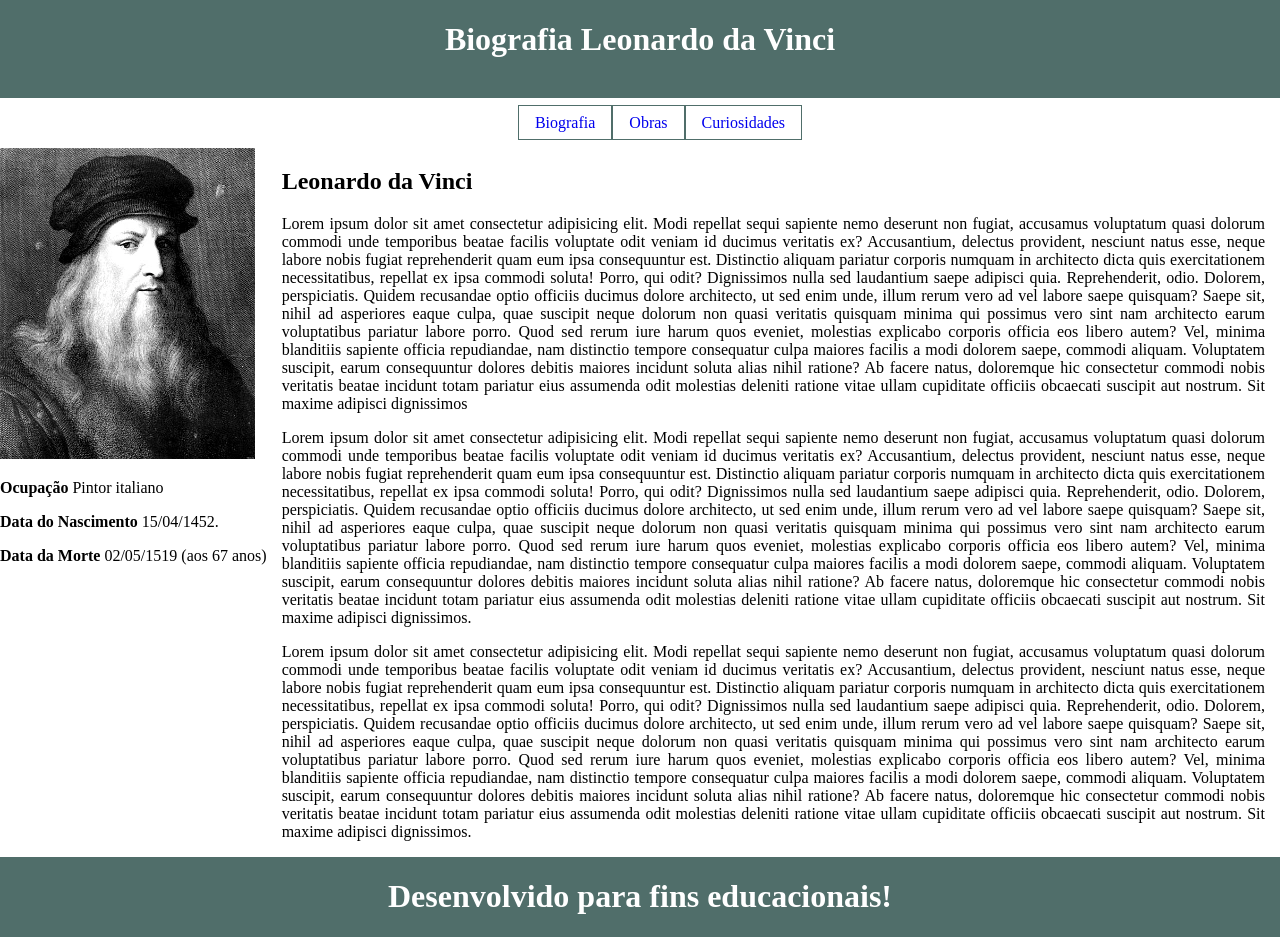
==== index.html @ 3792cdad "Adicionando exercícios e página de boas vindas" ====
<!DOCTYPE html>
<html lang="pt-br">
<head>
    <meta charset="UTF-8">
    <meta name="viewport" content="width=device-width, initial-scale=1.0">
    <title>Leonardo da Vinci</title>
    <link rel="stylesheet" href="css/index.css">
</head>

<body>
    <header class="container">
        <h1 style="color: white; text-align: center;">Biografia Leonardo da Vinci</h1>
        <br>

    </header>
    <nav class="container menu">
        <ul>
            <li><a href="index.html">Biografia</a></li>
            <li><a href="obras.html">Obras</a></li>
            <li><a href="curiosidades.html">Curiosidades</a></li>
        </ul>
    </nav>
    <div class="container wrapper">
        <aside class="imagem_leo">
            <img src="imagens_vinci/leonardo-da-vinci.png">
            <div class="infos">
                <p><strong>Ocupação</strong> Pintor italiano</p><!--A tag strong dá ao texto uma forte importância, e é tipicamente mostrado em negrito. -->
                <p>
                    <strong>Data do Nascimento</strong>
                    15/04/1452.
                </p>
                <p><strong>Data da Morte</strong> 02/05/1519 (aos 67 anos)</p>
            </div>

        </aside>
        <section class="principal">
            <h1>
                Leonardo da Vinci
            </h1>
            <p>Lorem ipsum dolor sit amet consectetur adipisicing elit. Modi repellat sequi sapiente nemo deserunt non
                fugiat, accusamus voluptatum quasi dolorum commodi unde temporibus beatae facilis voluptate odit veniam
                id
                ducimus veritatis ex? Accusantium, delectus provident, nesciunt natus esse, neque labore nobis fugiat
                reprehenderit quam eum ipsa consequuntur est. Distinctio aliquam pariatur corporis numquam in architecto
                dicta quis exercitationem necessitatibus, repellat ex ipsa commodi soluta! Porro, qui odit? Dignissimos
                nulla sed laudantium saepe adipisci quia. Reprehenderit, odio. Dolorem, perspiciatis. Quidem recusandae
                optio officiis ducimus dolore architecto, ut sed enim unde, illum rerum vero ad vel labore saepe
                quisquam?
                Saepe sit, nihil ad asperiores eaque culpa, quae suscipit neque dolorum non quasi veritatis quisquam
                minima
                qui possimus vero sint nam architecto earum voluptatibus pariatur labore porro. Quod sed rerum iure
                harum
                quos eveniet, molestias explicabo corporis officia eos libero autem? Vel, minima blanditiis sapiente
                officia
                repudiandae, nam distinctio tempore consequatur culpa maiores facilis a modi dolorem saepe, commodi
                aliquam.
                Voluptatem suscipit, earum consequuntur dolores debitis maiores incidunt soluta alias nihil ratione? Ab
                facere natus, doloremque hic consectetur commodi nobis veritatis beatae incidunt totam pariatur eius
                assumenda odit molestias deleniti ratione vitae ullam cupiditate officiis obcaecati suscipit aut
                nostrum.
                Sit maxime adipisci dignissimos</p>
                <p>Lorem ipsum dolor sit amet consectetur adipisicing elit. Modi repellat sequi sapiente nemo
                deserunt non fugiat, accusamus voluptatum quasi dolorum commodi unde temporibus beatae facilis
                voluptate odit veniam id ducimus veritatis ex? Accusantium, delectus provident, nesciunt natus
                esse, neque labore nobis fugiat reprehenderit quam eum ipsa consequuntur est. Distinctio
                aliquam pariatur corporis numquam in architecto dicta quis exercitationem necessitatibus,
                repellat ex ipsa commodi soluta! Porro, qui odit? Dignissimos nulla sed laudantium saepe
                adipisci quia. Reprehenderit, odio. Dolorem, perspiciatis. Quidem recusandae optio officiis
                ducimus dolore architecto, ut sed enim unde, illum rerum vero ad vel labore saepe quisquam?
                Saepe sit, nihil ad asperiores eaque culpa, quae suscipit neque dolorum non quasi veritatis
                quisquam minima qui possimus vero sint nam architecto earum voluptatibus pariatur labore
                porro. Quod sed rerum iure harum quos eveniet, molestias explicabo corporis officia eos libero
                autem? Vel, minima blanditiis sapiente officia repudiandae, nam distinctio tempore consequatur
                culpa maiores facilis a modi dolorem saepe, commodi aliquam. Voluptatem suscipit, earum
                consequuntur dolores debitis maiores incidunt soluta alias nihil ratione? Ab facere natus,
                doloremque hic consectetur commodi nobis veritatis beatae incidunt totam pariatur eius
                assumenda odit molestias deleniti ratione vitae ullam cupiditate officiis obcaecati suscipit
                aut nostrum. Sit maxime adipisci dignissimos.</p>
                <p>Lorem ipsum dolor sit amet consectetur adipisicing elit. Modi repellat sequi sapiente nemo
                deserunt non fugiat, accusamus voluptatum quasi dolorum commodi unde temporibus beatae facilis
                voluptate odit veniam id ducimus veritatis ex? Accusantium, delectus provident, nesciunt natus
                esse, neque labore nobis fugiat reprehenderit quam eum ipsa consequuntur est. Distinctio
                aliquam pariatur corporis numquam in architecto dicta quis exercitationem necessitatibus,
                repellat ex ipsa commodi soluta! Porro, qui odit? Dignissimos nulla sed laudantium saepe
                adipisci quia. Reprehenderit, odio. Dolorem, perspiciatis. Quidem recusandae optio officiis
                ducimus dolore architecto, ut sed enim unde, illum rerum vero ad vel labore saepe quisquam?
                Saepe sit, nihil ad asperiores eaque culpa, quae suscipit neque dolorum non quasi veritatis
                quisquam minima qui possimus vero sint nam architecto earum voluptatibus pariatur labore
                porro. Quod sed rerum iure harum quos eveniet, molestias explicabo corporis officia eos libero
                autem? Vel, minima blanditiis sapiente officia repudiandae, nam distinctio tempore consequatur
                culpa maiores facilis a modi dolorem saepe, commodi aliquam. Voluptatem suscipit, earum
                consequuntur dolores debitis maiores incidunt soluta alias nihil ratione? Ab facere natus,
                doloremque hic consectetur commodi nobis veritatis beatae incidunt totam pariatur eius
                assumenda odit molestias deleniti ratione vitae ullam cupiditate officiis obcaecati suscipit
                aut nostrum. Sit maxime adipisci dignissimos.</p>
        </section>
    </div>
    <footer class="container">
        <h1>Desenvolvido para fins educacionais!</h1>
    </footer>
</body>

</html>
---- css/index.css ----
body {
    margin: 0;
}

.container {
    display: grid;
}

header {
    grid-column-start: 1;
    grid-column-end: 12;
    background-color: #506E6A;
}

.menu {
    grid-column-start: 6;
    grid-column-end: 12;
    justify-content: center;/*centraliza o menu*/
    gap: 20px;
}

.imagem_leo {
    grid-column-start: 1;
    grid-column-end: 3;
}

.principal {
    grid-column-start: 4;
    grid-column-end: 12;
    padding-left: 15px;
    padding-right: 15px;
    text-align: justify;
}

footer {
    grid-column-start: 1;
    grid-column-end: 12;
    background-color: #506E6A;
    color: white;
    text-align: center;
}

ul {
    list-style-type: none;
    color: #506E6A;
}

a,
a:link {
    text-decoration: none;
    padding: 8px 16px;
    border: solid #506E6A 1px;
}

li {
   float: left; 
}

a:hover {
    background-color: #506E6A;
    color: white;
}

/* media query para dispositivos móveis */
@media only screen and (max-width: 767px) {
    .wrapper {
        grid-column-start: 1;
        grid-column-end: 1;
    }

    .imagem_leo {
        grid-column-start: 1;
        grid-column-end: 1;
    }

    .principal {
        grid-column-end: 1;
    }
}
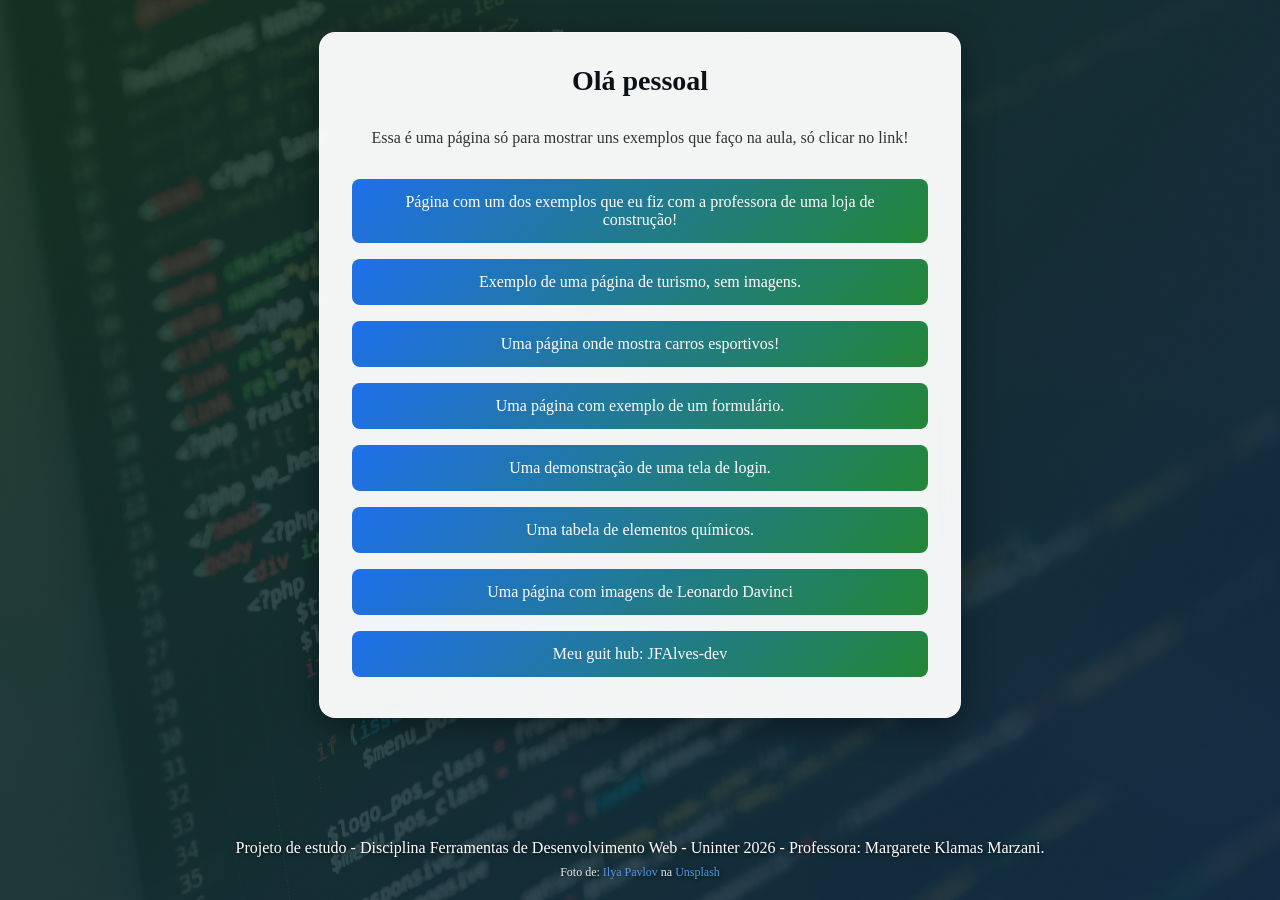
==== commit 3dd4da5f: "Atualizando arquivos" ====
--- a/index.html
+++ b/index.html
@@ -3,101 +3,29 @@
 <head>
     <meta charset="UTF-8">
     <meta name="viewport" content="width=device-width, initial-scale=1.0">
-    <title>Leonardo da Vinci</title>
-    <link rel="stylesheet" href="css/index.css">
+    <title>Meus exemplos</title>
+    <link rel="stylesheet" href="css/pagina.css">
+    <!-- Foto de <a href="https://unsplash.com/pt-br/@ilyapavlov?utm_source=unsplash&utm_medium=referral&utm_content=creditCopyText">Ilya Pavlov</a> na <a href="https://unsplash.com/pt-br/fotografias/monitor-showing-java-programming-OqtafYT5kTw?utm_source=unsplash&utm_medium=referral&utm_content=creditCopyText">Unsplash</a>
+      -->
 </head>
-
 <body>
-    <header class="container">
-        <h1 style="color: white; text-align: center;">Biografia Leonardo da Vinci</h1>
-        <br>
-
-    </header>
-    <nav class="container menu">
-        <ul>
-            <li><a href="index.html">Biografia</a></li>
-            <li><a href="obras.html">Obras</a></li>
-            <li><a href="curiosidades.html">Curiosidades</a></li>
-        </ul>
-    </nav>
-    <div class="container wrapper">
-        <aside class="imagem_leo">
-            <img src="imagens_vinci/leonardo-da-vinci.png">
-            <div class="infos">
-                <p><strong>Ocupação</strong> Pintor italiano</p><!--A tag strong dá ao texto uma forte importância, e é tipicamente mostrado em negrito. -->
-                <p>
-                    <strong>Data do Nascimento</strong>
-                    15/04/1452.
-                </p>
-                <p><strong>Data da Morte</strong> 02/05/1519 (aos 67 anos)</p>
-            </div>
-
-        </aside>
-        <section class="principal">
-            <h1>
-                Leonardo da Vinci
-            </h1>
-            <p>Lorem ipsum dolor sit amet consectetur adipisicing elit. Modi repellat sequi sapiente nemo deserunt non
-                fugiat, accusamus voluptatum quasi dolorum commodi unde temporibus beatae facilis voluptate odit veniam
-                id
-                ducimus veritatis ex? Accusantium, delectus provident, nesciunt natus esse, neque labore nobis fugiat
-                reprehenderit quam eum ipsa consequuntur est. Distinctio aliquam pariatur corporis numquam in architecto
-                dicta quis exercitationem necessitatibus, repellat ex ipsa commodi soluta! Porro, qui odit? Dignissimos
-                nulla sed laudantium saepe adipisci quia. Reprehenderit, odio. Dolorem, perspiciatis. Quidem recusandae
-                optio officiis ducimus dolore architecto, ut sed enim unde, illum rerum vero ad vel labore saepe
-                quisquam?
-                Saepe sit, nihil ad asperiores eaque culpa, quae suscipit neque dolorum non quasi veritatis quisquam
-                minima
-                qui possimus vero sint nam architecto earum voluptatibus pariatur labore porro. Quod sed rerum iure
-                harum
-                quos eveniet, molestias explicabo corporis officia eos libero autem? Vel, minima blanditiis sapiente
-                officia
-                repudiandae, nam distinctio tempore consequatur culpa maiores facilis a modi dolorem saepe, commodi
-                aliquam.
-                Voluptatem suscipit, earum consequuntur dolores debitis maiores incidunt soluta alias nihil ratione? Ab
-                facere natus, doloremque hic consectetur commodi nobis veritatis beatae incidunt totam pariatur eius
-                assumenda odit molestias deleniti ratione vitae ullam cupiditate officiis obcaecati suscipit aut
-                nostrum.
-                Sit maxime adipisci dignissimos</p>
-                <p>Lorem ipsum dolor sit amet consectetur adipisicing elit. Modi repellat sequi sapiente nemo
-                deserunt non fugiat, accusamus voluptatum quasi dolorum commodi unde temporibus beatae facilis
-                voluptate odit veniam id ducimus veritatis ex? Accusantium, delectus provident, nesciunt natus
-                esse, neque labore nobis fugiat reprehenderit quam eum ipsa consequuntur est. Distinctio
-                aliquam pariatur corporis numquam in architecto dicta quis exercitationem necessitatibus,
-                repellat ex ipsa commodi soluta! Porro, qui odit? Dignissimos nulla sed laudantium saepe
-                adipisci quia. Reprehenderit, odio. Dolorem, perspiciatis. Quidem recusandae optio officiis
-                ducimus dolore architecto, ut sed enim unde, illum rerum vero ad vel labore saepe quisquam?
-                Saepe sit, nihil ad asperiores eaque culpa, quae suscipit neque dolorum non quasi veritatis
-                quisquam minima qui possimus vero sint nam architecto earum voluptatibus pariatur labore
-                porro. Quod sed rerum iure harum quos eveniet, molestias explicabo corporis officia eos libero
-                autem? Vel, minima blanditiis sapiente officia repudiandae, nam distinctio tempore consequatur
-                culpa maiores facilis a modi dolorem saepe, commodi aliquam. Voluptatem suscipit, earum
-                consequuntur dolores debitis maiores incidunt soluta alias nihil ratione? Ab facere natus,
-                doloremque hic consectetur commodi nobis veritatis beatae incidunt totam pariatur eius
-                assumenda odit molestias deleniti ratione vitae ullam cupiditate officiis obcaecati suscipit
-                aut nostrum. Sit maxime adipisci dignissimos.</p>
-                <p>Lorem ipsum dolor sit amet consectetur adipisicing elit. Modi repellat sequi sapiente nemo
-                deserunt non fugiat, accusamus voluptatum quasi dolorum commodi unde temporibus beatae facilis
-                voluptate odit veniam id ducimus veritatis ex? Accusantium, delectus provident, nesciunt natus
-                esse, neque labore nobis fugiat reprehenderit quam eum ipsa consequuntur est. Distinctio
-                aliquam pariatur corporis numquam in architecto dicta quis exercitationem necessitatibus,
-                repellat ex ipsa commodi soluta! Porro, qui odit? Dignissimos nulla sed laudantium saepe
-                adipisci quia. Reprehenderit, odio. Dolorem, perspiciatis. Quidem recusandae optio officiis
-                ducimus dolore architecto, ut sed enim unde, illum rerum vero ad vel labore saepe quisquam?
-                Saepe sit, nihil ad asperiores eaque culpa, quae suscipit neque dolorum non quasi veritatis
-                quisquam minima qui possimus vero sint nam architecto earum voluptatibus pariatur labore
-                porro. Quod sed rerum iure harum quos eveniet, molestias explicabo corporis officia eos libero
-                autem? Vel, minima blanditiis sapiente officia repudiandae, nam distinctio tempore consequatur
-                culpa maiores facilis a modi dolorem saepe, commodi aliquam. Voluptatem suscipit, earum
-                consequuntur dolores debitis maiores incidunt soluta alias nihil ratione? Ab facere natus,
-                doloremque hic consectetur commodi nobis veritatis beatae incidunt totam pariatur eius
-                assumenda odit molestias deleniti ratione vitae ullam cupiditate officiis obcaecati suscipit
-                aut nostrum. Sit maxime adipisci dignissimos.</p>
-        </section>
+    <div class="card">
+        <h1>Olá pessoal</h1>
+        <p>Essa é uma página só para mostrar uns exemplos que faço na aula, só clicar no link!</p>
+        <a class="estilo" href="flex.html" target="_blank" rel="noopener noreferrer">Página com um dos exemplos que eu fiz com a professora de uma loja de construção!</a>
+        <a class="estilo" href="mediaquerry3.html" target="_blank" rel="noopener noreferrer">Exemplo de uma página de turismo, sem imagens.</a>
+        <a class="estilo" href="carros_esportivos.html" target="_blank" rel="noopener noreferrer">Uma página onde mostra carros esportivos!</a>
+        <a class="estilo" href="formulario.html" target="_blank" rel="noopener noreferrer">Uma página com exemplo de um formulário.</a>
+        <a class="estilo" href="Tela_login.html" target="_blank" rel="noopener noreferrer">Uma demonstração de uma tela de login.</a>
+        <a class="estilo" href="elementos.html" target="_blank" rel="noopener noreferrer">Uma tabela de elementos químicos.</a>
+        <a class="estilo" href="Davinc.html" target="_blank" rel="noopener noreferrer">Uma página com imagens de Leonardo Davinci</a>
+        <a class="estilo" href="https://github.com/JFAlves-dev" target="_blank" rel="noopener noreferrer">Meu guit hub: JFAlves-dev</a>
     </div>
-    <footer class="container">
-        <h1>Desenvolvido para fins educacionais!</h1>
-    </footer>
+    <footer>
+        Projeto de estudo - Disciplina Ferramentas de Desenvolvimento Web - Uninter 2026 - Professora: Margarete Klamas Marzani.
+        <small>
+            Foto de: <a href="https://unsplash.com/pt-br/@ilyapavlov?utm_source=unsplash&utm_medium=referral&utm_content=creditCopyText">Ilya Pavlov</a> na <a href="https://unsplash.com/pt-br/fotografias/monitor-showing-java-programming-OqtafYT5kTw?utm_source=unsplash&utm_medium=referral&utm_content=creditCopyText">Unsplash</a>
+        </small>
+    </footer> 
 </body>
-
 </html>
--- a/css/pagina.css
+++ b/css/pagina.css
@@ -0,0 +1,188 @@
+/* ===== ESTRUTURA GERAL DO SITE ===== */
+body {
+    margin: 0; /* Tira a margem padrão que o navegador coloca */
+    min-height: 100vh; /* Altura mínima = 100% da altura da tela. vh = viewport height */
+    display: flex; /* Ativa o Flexbox - sistema de layout moderno */
+    flex-direction: column; /* Deixa os itens em coluna: card em cima, footer embaixo */
+    align-items: center; /* Centraliza tudo na horizontal */
+    justify-content: center; /* Centraliza tudo na vertical */
+
+/* ===== GRADIENTE ANIMADO DE FUNDO ===== */
+    background: linear-gradient(-45deg, #0d1117, #161b22, #1f6feb, #238636);
+    /* linear-gradient = transição suave entre cores */
+    /* -45deg = ângulo da direção do gradiente, diagonal */
+    /* Cores: preto GitHub, azul GitHub, verde Python */
+
+    background-size: 400% 400%; /* Faz o gradiente 4x maior que a tela */
+    /* Isso permite animar a posição dele sem ficar repetindo */
+
+    animation: gradient 12s ease infinite;
+    /* animation: nome duração tipo repetição */
+    /* gradient = nome da animação que criamos lá embaixo */
+    /* 12s = dura 12 segundos pra completar um ciclo */
+    /* ease = começa devagar, acelera, termina devagar */
+    /* infinite = repete pra sempre */
+
+    position: relative; /* Necessário pros ::before e ::after funcionarem */
+}
+
+/* ===== IMAGEM DE CÓDIGO POR CIMA DO GRADIENTE ===== */
+body::after {
+    content: ''; /* ::after precisa de content, mesmo vazio */
+    position: fixed; /* Fixa na tela, não rola junto com a página */
+    top: 0;
+    left: 0;
+    width: 100%;
+    height: 100%;
+    background-image: url(../imagens_web/bd.jpg);
+    background-size: cover; /* Cobre toda a tela sem distorcer */
+    background-position: center; /* Centraliza a imagem */
+    opacity: 0.15; /* 15% visível, 85% transparente. Deixa sutil */
+    z-index: 0; /* Camada 0 = fica atrás de tudo */
+}
+
+/* ===== ANIMAÇÃO DO GRADIENTE ===== */
+@keyframes gradient {
+    0% { background-position: 0% 50% } /* Começa na esquerda */
+    50% { background-position: 100% 50%; } /* Vai pra direita */
+    100% { background-position: 0% 50%; } /* Volta pra esquerda */
+    /* Isso cria o efeito do gradiente "andando" */
+}
+
+
+/* OVERLAY ESCURO PRA CONTRASTE */
+body::before {
+    content: '';
+    position: fixed;
+    top: 0;
+    left: 0;
+    width: 100%;
+    height: 100%;
+    background: rgba(13, 17, 23, 0.7); /* Cor do GitHub Dark */
+    /* rgba = red, green, blue, alpha/transparência */
+    /* 0.7 = 70% opaco, escurece o fundo pra ler o texto */
+}
+
+/* ===== CARD BRANCO CENTRAL ===== */
+.card {
+    position: relative; /* Pra ficar na frente dos ::before e ::after */
+    z-index: 1; /* Camada 1 = na frente do fundo que é camada 0 */
+    background: rgba(255, 255, 255, 0.95); /* Branco 95% opaco */
+    backdrop-filter: blur(12px); /* EFEITO VIDRO FOSCO - borra o que tá atrás */
+    -webkit-backdrop-filter: blur(12px); /* Versão pro Safari/iPhone */
+    display: flex; /* Flexbox dentro do card também */
+    flex-flow: row wrap; /* row = linha, wrap = quebra linha se precisar */
+    justify-content: center; /* Centraliza conteúdo dentro do card */
+    border: 1px solid rgba(255, 255, 255, 0.3); /* Borda branca transparente */
+    border-radius: 16px; 
+    padding: 32px; /* Espaçamento interno: 32px em todos os lados */
+    width: 100%;
+    max-width: 32rem; /* Mas no máximo 32rem. rem = relativo ao tamanho da fonte */
+    margin: 1rem; /* Margem externa pra não colar nas bordas da tela */
+    box-shadow: 0 8px 32px rgba(0, 0, 0, 0.4); 
+    /* Sombra: deslocamento-x, deslocamento-y, blur, cor */
+    /* 0 na horizontal, 8px pra baixo, 32px de blur, preto 40% transparente */
+
+    animation: fadeInup 0.8s ease; /* Animação de entrada quando carrega */
+}
+
+@keyframes fadeInup {
+    from {
+        opacity: 0; /* Começa invisível */
+        transform: translateY(30px); /* Começa 30px pra baixo */
+    }
+    to {
+        opacity: 1; /* Termina 100% visível */
+        transform: translateY(0); /* Termina na posição normal */
+    }
+    /* Efeito: card sobe e aparece suavemente */
+}
+
+h1 {
+    font-size: 28px;
+    margin: 0 0 16px 0; /* Margem: top 0, right 0, bottom 16px, left 0 */
+    width: 100%;
+    text-align: center; /* Ocupa linha toda pra centralizar direito */
+    color: #0d1117; /* Preto GitHub */
+}
+
+p {
+    width: 100%;
+    text-align: center;
+    margin-bottom: 24px;
+    color: #333; /* Cinza escuro, não preto total */
+}
+
+a.estilo {
+    display: block; /* Vira bloco pra aceitar width 100% */
+    width: 100%; /* Ocupa toda largura do card */
+    margin: 8px 0; /* 8px em cima e embaixo, 0 nas laterais */
+    padding: 14px 24px; /* 14px vertical, 24px horizontal = botão gordinho */
+    background: linear-gradient(135deg, #1f6feb, #238636); 
+    /* Gradiente no botão: azul pra verde, diagonal 135deg */
+    color: white;
+    text-decoration: none;
+    border-radius: 8px;
+    text-align: center;
+    transition: all 0.3s ease;
+    /* Anima TODAS as mudanças em 0.3s de forma suave */
+    /* Isso faz o hover ficar liso, não brusco */
+    font-weight: 500; /* Peso da fonte: 500 = meio-negrito */
+}
+
+.estilo:link {color: #fff} /* Link nunca clicado = branco */
+.estilo:visited {color: #c9d1d9} /* Link já visitado = cinza claro */
+.estilo:hover {
+    color: #fff;
+    transform: translateY(-3px) scale(1.02);
+    /* translateY(-3px) = sobe 3px */
+    /* scale(1.02) = aumenta 2% de tamanho */
+    /* Efeito: botão "levanta" quando passa mouse */
+    box-shadow: 0 6px 20px rgba(31, 111, 235, 0.5);
+    /* Sombra azul quando hover = brilho */
+}
+.estilo:active {
+    transform: translateY(0px) scale(0.98);
+    /* Quando clica: volta pra baixo e diminui 2% */
+    /* Efeito: parece que afundou o botão */
+}
+
+footer {
+    position: relative;
+    z-index: 1; /* Pra ficar na frente do fundo */
+    margin-top: auto; /* Joga o footer pro final da página */
+    text-align: center;
+    padding: 20px;
+    font-size: 14px;
+    color: #ffffff;
+    text-shadow: 1px 1px 4px rgba(0, 0, 0, 0.8);
+    /* Sombra preta forte no texto pra ler em qualquer fundo */
+}
+
+footer a {
+    color: #58a6ff; /* Azul claro do GitHub */
+    text-decoration: none;/* Sem sublinhado por padrão */
+    font-weight: 500; /* Meio negrito pra destacar */
+}
+
+footer a:hover {
+    text-decoration: underline; /*Sublinha quando passa o mouse*/
+    color: #79c0ff; /* Azul mais claro no hover */
+}
+
+footer small {
+    display: block;
+    margin-top: 8px;
+    font-size: 12px; /* Menor que o texto principal do footer */
+    opacity: 0.9; /* Quase opaco */
+}
+
+@media all and (min-width: 560px) {
+    .card {
+        max-width: 36rem; /* Card fica maior em telas grandes */
+        margin: 2rem; /* Mais margem também */
+    }
+    footer {
+        font-size: 16px; /* Footer maior no desktop */
+    }
+}
